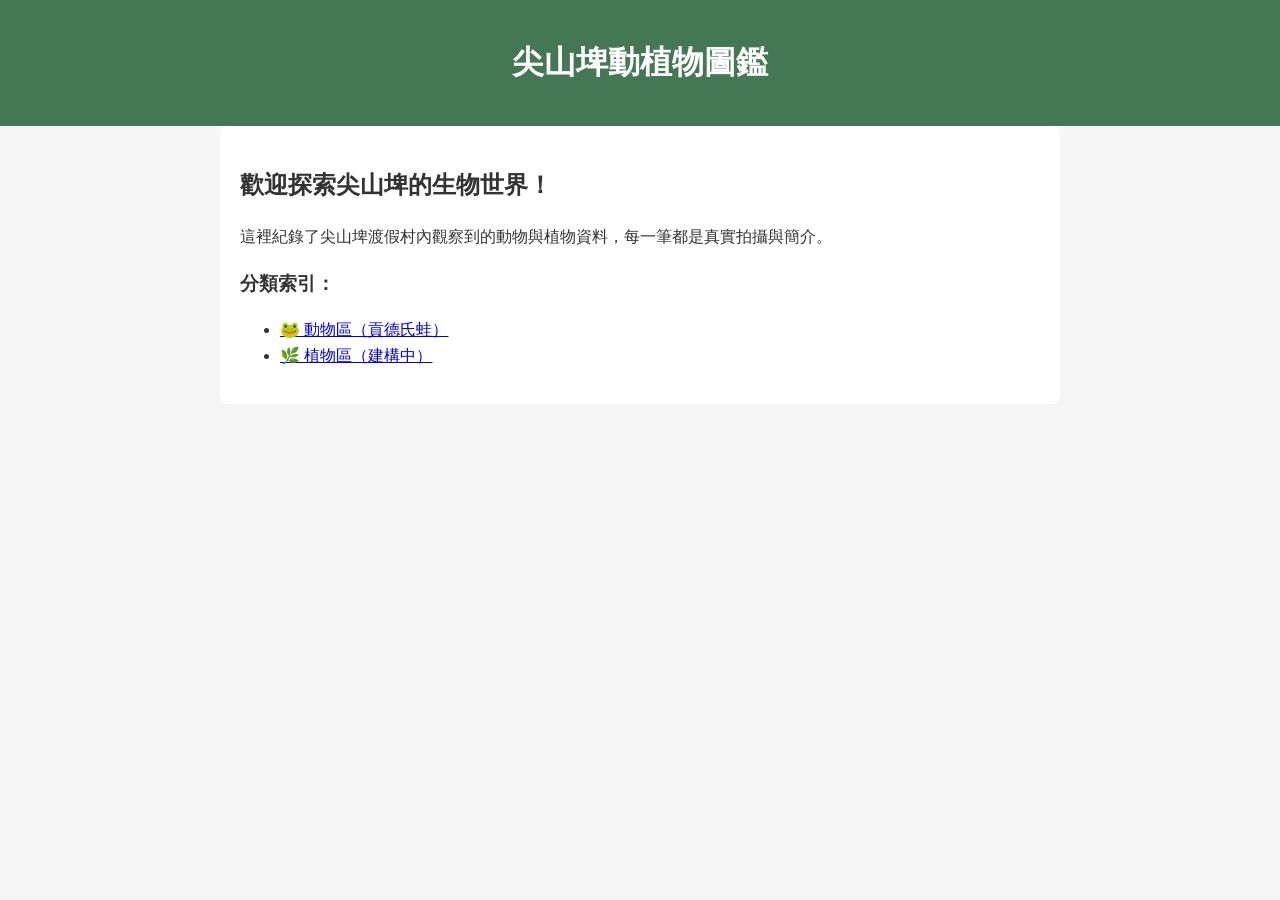
==== index.html @ cc7f6b79 "Add files via upload upload again" ====
<!DOCTYPE html>
<html lang="zh-Hant">
<head>
    <meta charset="UTF-8">
    <meta name="viewport" content="width=device-width, initial-scale=1.0">
    <title>尖山埤動植物圖鑑</title>
    <link rel="stylesheet" href="css/style.css">
</head>
<body>
    <header>
        <h1>尖山埤動植物圖鑑</h1>
    </header>
    <main>
        <section class="description">
            <h2>歡迎探索尖山埤的生物世界！</h2>
            <p>這裡紀錄了尖山埤渡假村內觀察到的動物與植物資料，每一筆都是真實拍攝與簡介。</p>

            <h3>分類索引：</h3>
            <ul>
                <li><a href="animals/frog.html">🐸 動物區（貢德氏蛙）</a></li>
                <li><a href="plants/index.html">🌿 植物區（建構中）</a></li>
            </ul>
        </section>
    </main>
</body>
</html>
---- css/style.css ----
/* 簡單的全站樣式設定 */
body {
    font-family: "Noto Sans TC", sans-serif;
    margin: 0;
    padding: 0;
    line-height: 1.6;
    background-color: #f5f5f5;
    color: #333;
}

/* 頁首樣式 */
header {
    background-color: #447755;
    color: white;
    padding: 1rem;
    text-align: center;
}

/* 圖片區塊樣式 */
.image-section {
    text-align: center;
    margin-top: 20px;
}

.image-section img {
    max-width: 80%;
    height: auto;
    border-radius: 12px;
    box-shadow: 2px 2px 10px rgba(0,0,0,0.2);
}

/* 文字描述區塊 */
.description {
    padding: 20px;
    max-width: 800px;
    margin: auto;
    background-color: white;
    border-radius: 8px;
}

/* 頁尾 */
footer {
    text-align: center;
    padding: 1rem;
    background-color: #ddd;
    font-size: 0.9em;
}
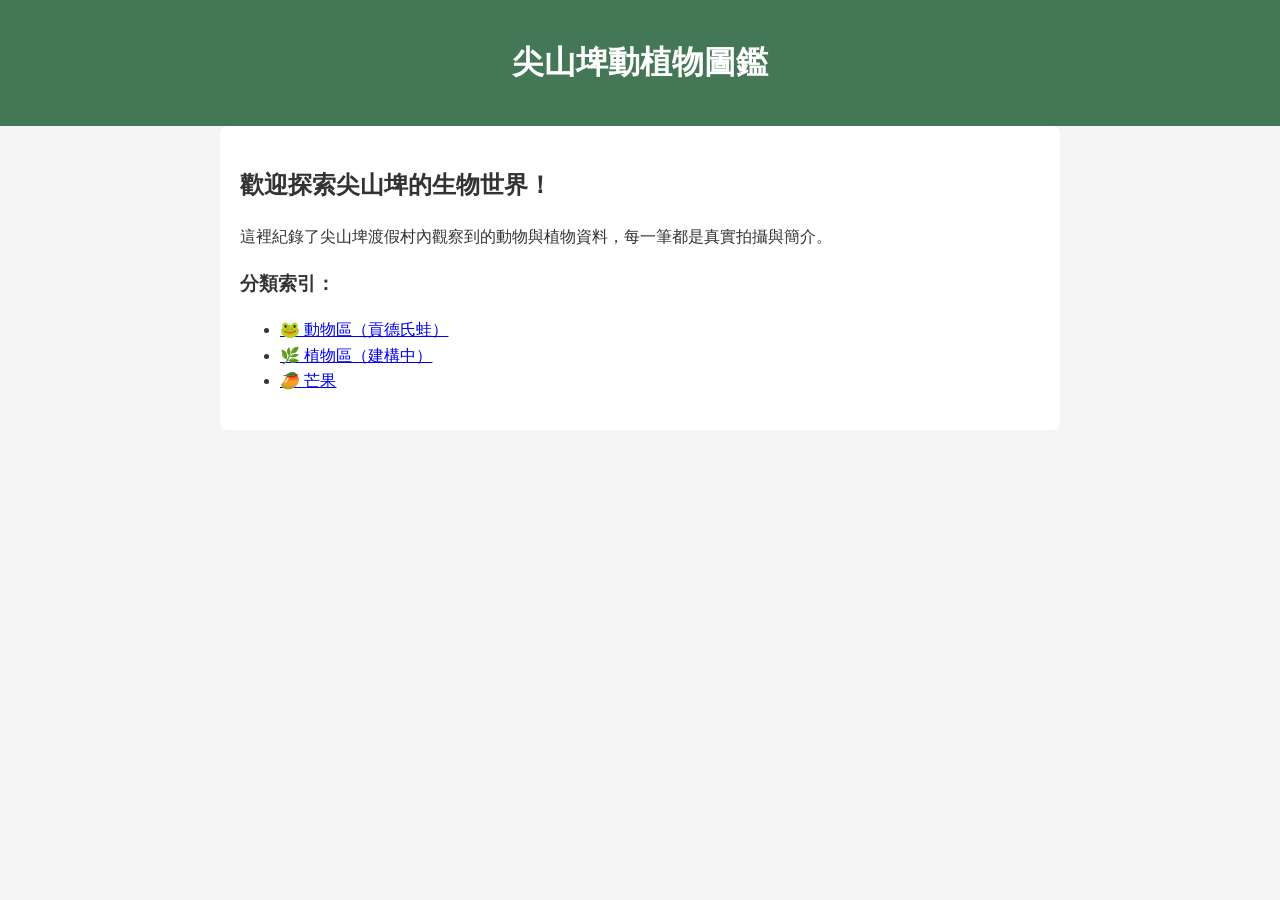
==== commit 4112f28b: "Update index.html" ====
--- a/index.html
+++ b/index.html
@@ -19,6 +19,7 @@
             <ul>
                 <li><a href="animals/frog.html">🐸 動物區（貢德氏蛙）</a></li>
                 <li><a href="plants/index.html">🌿 植物區（建構中）</a></li>
+                     <li><a href="plants/mango.html">🥭 芒果</a></li>
             </ul>
         </section>
     </main>
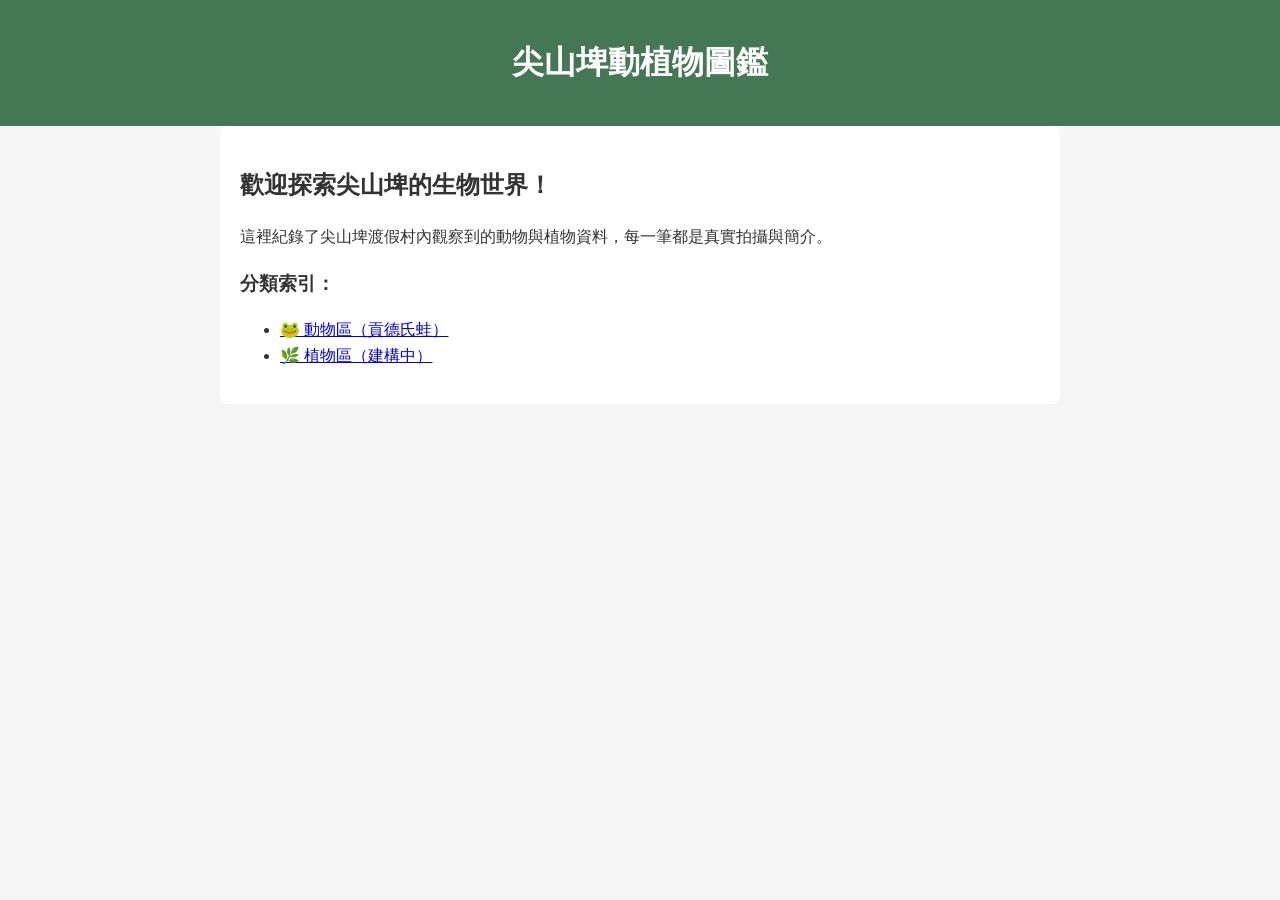
==== commit 5c80160c: "Update index.html" ====
--- a/index.html
+++ b/index.html
@@ -19,7 +19,7 @@
             <ul>
                 <li><a href="animals/frog.html">🐸 動物區（貢德氏蛙）</a></li>
                 <li><a href="plants/index.html">🌿 植物區（建構中）</a></li>
-                     <li><a href="plants/mango.html">🥭 芒果</a></li>
+                     
             </ul>
         </section>
     </main>
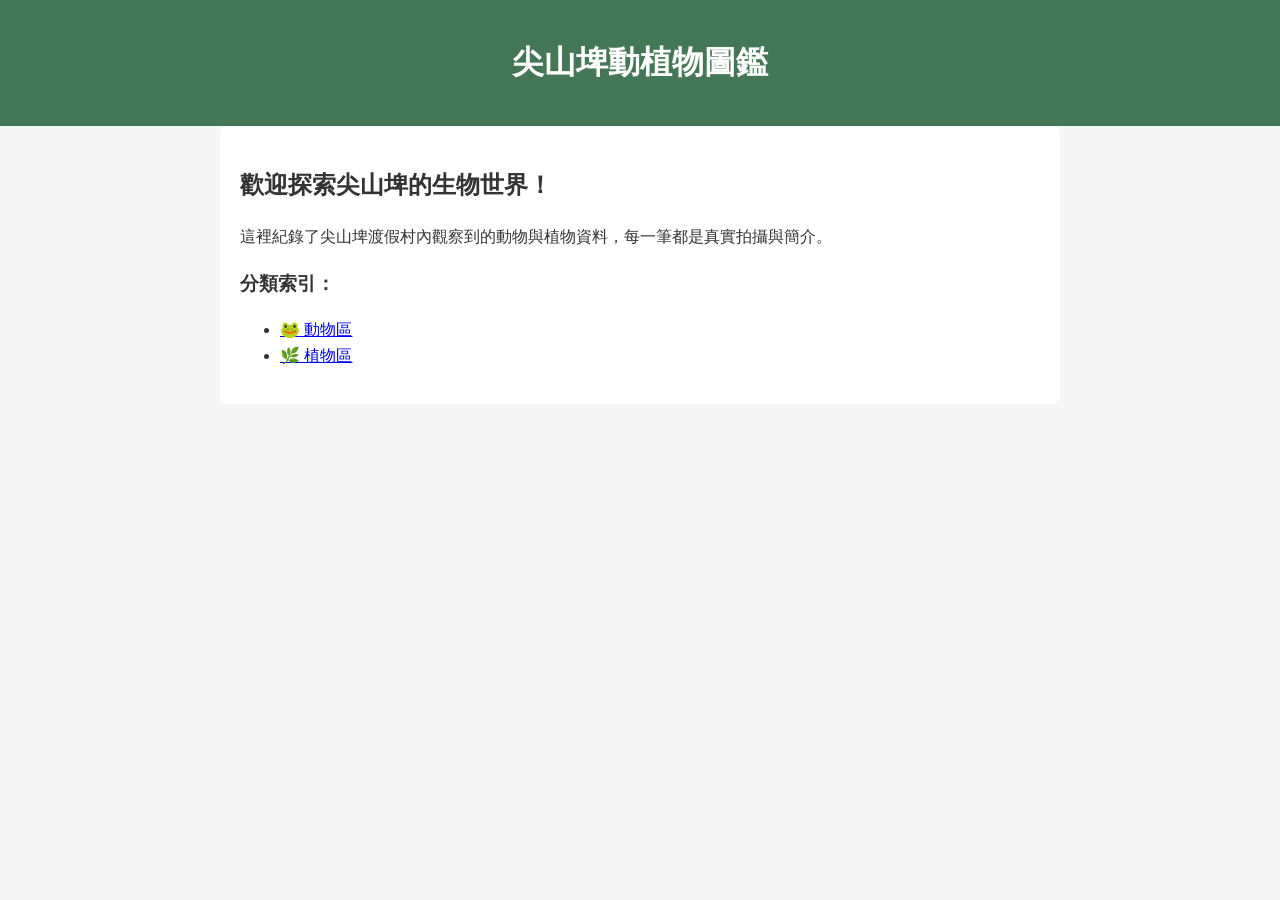
==== commit bee4650c: "Update index.html" ====
--- a/index.html
+++ b/index.html
@@ -17,8 +17,8 @@
 
             <h3>分類索引：</h3>
             <ul>
-                <li><a href="animals/frog.html">🐸 動物區（貢德氏蛙）</a></li>
-                <li><a href="plants/index.html">🌿 植物區（建構中）</a></li>
+                <li><a href="animals/frog.html">🐸 動物區</a></li>
+                <li><a href="plants/index.html">🌿 植物區</a></li>
                      
             </ul>
         </section>
